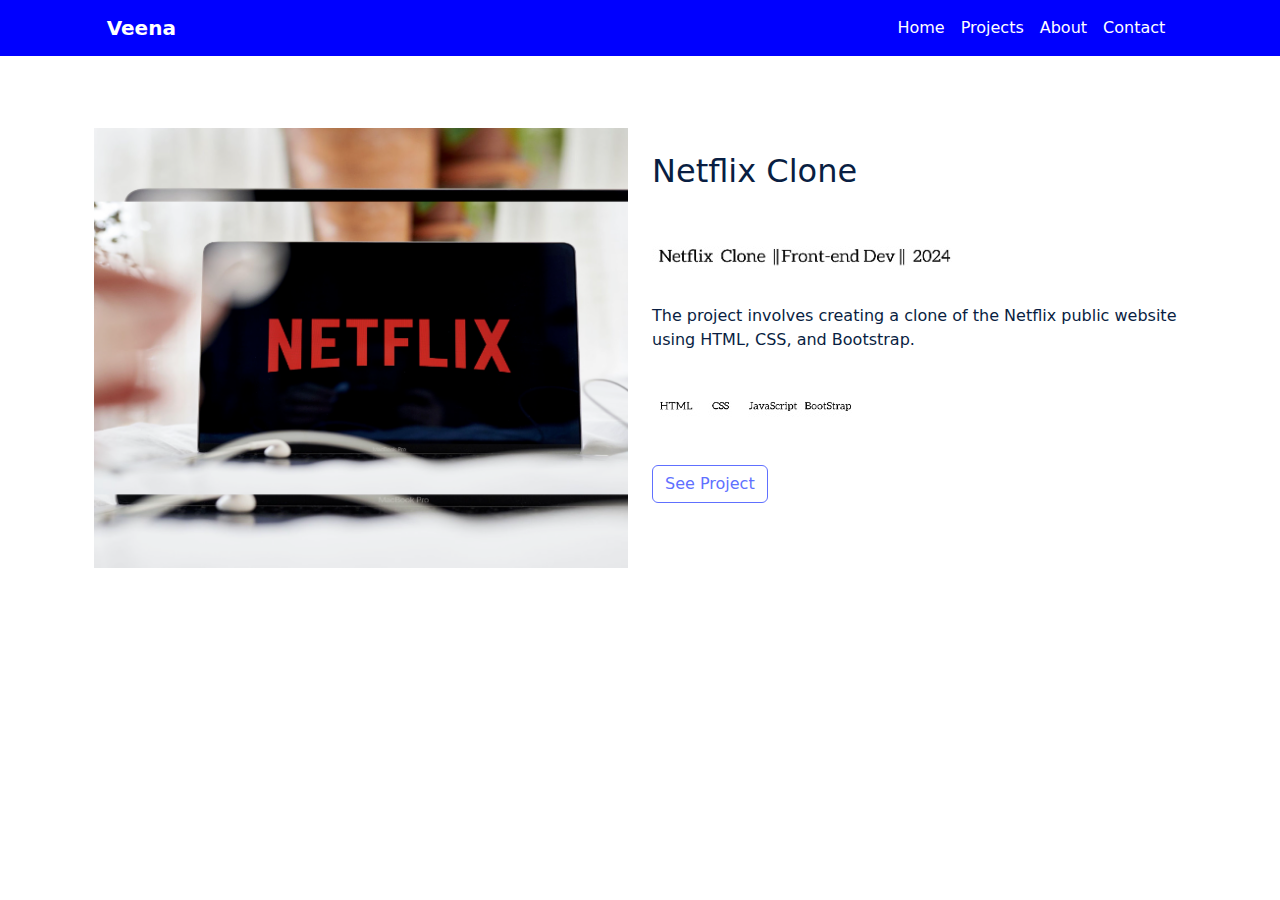
==== projectOne.html @ e5238b77 "Add files via upload" ====
<!DOCTYPE html>
<html lang="en">
<head>
    <meta charset="UTF-8">
    <meta name="viewport" content="width=device-width, initial-scale=1.0">
    <title>Veena V U, software developer | Portfolio Website</title>
    <link
      href="https://cdn.jsdelivr.net/npm/bootstrap@5.2.3/dist/css/bootstrap.min.css"
      rel="stylesheet"
      integrity="sha384-rbsA2VBKQhggwzxH7pPCaAqO46MgnOM80zW1RWuH61DGLwZJEdK2Kadq2F9CUG65"
      crossorigin="anonymous"
    />
    <link rel="stylesheet" href="style.css">
    <link href="https://maxcdn.bootstrapcdn.com/bootstrap/5.3.0/css/bootstrap.min.css" rel="stylesheet">

    <script
      defer
      src="https://cdn.jsdelivr.net/npm/bootstrap@5.2.3/dist/js/bootstrap.bundle.min.js"
      integrity="sha384-kenU1KFdBIe4zVF0s0G1M5b4hcpxyD9F7jL+jjXkk+Q2h455rYXK/7HAuoJl+0I4"
      crossorigin="anonymous"
    ></script>
    <script src="https://maxcdn.bootstrapcdn.com/bootstrap/5.3.0/js/bootstrap.bundle.min.js"></script>

</head>
<body>
  <div class="container-fluid" style="background-color: #00f;">
    <div class="row">
      <div class="col-md-10 mx-auto navbar navbar-expand-lg navbar-light">
        <a
          class="navbar-brand"
          href="index.html"
          style="color: #fff; font-weight: 700">Veena</a>
        <button
          class="navbar-toggler"
          type="button"
          data-toggle="collapse"
          data-target="#navbarNav"
          aria-controls="navbarNav"
          aria-expanded="false"
          aria-label="Toggle navigation">
          <span class="navbar-toggler-icon"></span>
        </button>


        <div
          class="collapse navbar-collapse justify-content-end"
          id="navbarNav">
          <ul class="navbar-nav">
            <li class="nav-item">
              <a class="nav-link" style="color: #fff" href="index.html">Home</a>
            </li>
            <li class="nav-item">
              <a class="nav-link" style="color: #fff" href="projectOne.html">Projects</a>
            </li>
            <li class="nav-item">
              <a class="nav-link" style="color: #fff" href="about.html">About</a>
            </li>
            <li class="nav-item">
              <a class="nav-link" style="color: #fff" href="contact.html">Contact</a>
            </li>
          </ul>
        </div>
      </div>
    </div>
  </div>


  
    <div class="container mt-5 p-4 rounded-4" style="background-color: #fff">
        <div class="row">
          <div class="col-md-6">
            <img
              src="images/net.png"
              alt="image description"
              style="width: 100%; height: auto"
            />
          </div>
          <div class="col-md-6 d-flex flex-column align-items-start">
            <div class="header py-4 mb-3" style="color: #091e42">
              <h2>Netflix Clone</h2>
            </div>
            <div class="frame mb-4">
              <img src="images/netflix-head.png" alt="frame description" />
            </div>
            <div class="paragraph mb-4" style="color: #091e42">
              <p>
                The project involves creating a clone of the Netflix public website
                 using HTML, CSS, and Bootstrap.
                               <br />
        
              </p>
            </div>
            <div class="frame mb-5">
              <img src="images/tile-foot.png" alt="language tags" />
            </div>
            <div class="col-md-3">
              <button
                class="btn btn-primary btn-block"
                style="
                  background: #fff;
                  color: #6070ff;
                  border: 1px solid #6070ff;
                "
              >
                See Project
              </button>
            </div>
          </div>
        </div>
        
            <div class="container mt-5" id="nxtbtn">
                <a href="projectTwo.html" class="btn btn-white" id="abtn">Next</a>
            </div>
        
        
      </div>


      

    
</body>
</html>
---- style.css ----
/* Bootstrap Empty CSS */
body {
    background-color: #e5e5e5;
  }
/* Button styling */

  .btn-white {
    background-color: #00f;
    border-color: #fff;
    color: black;
}
.btn-white:hover {
    background-color: #00f; 
    
}
#nxtbtn,#nxtbtn1,#nxtbtn2{
    display: flex;
    justify-content: space-evenly;
    align-items: end;
}

#abtn,#abtn1,#abtn2,#abtn3{
    font-size: 1rem;
    color: #fff;
    padding-left: 10px;
    padding-right: 10px;
    border-radius: 10px;
}
#abtn1,#abtn2{
    display: inline;
}
#btnTwo{
    display: flex;
    align-items:end;
}

/* header content */


#header_content{
        background-color: #fff;
        background-image: url(images/header\ background\ desktop.png);
        background-size: cover;
        background-position: center;
        margin-bottom: 10%;
}

/* social links */


.social-icons {
    list-style: none;
    padding: 0;
}
.social-icons li {
    display: inline-block;
    margin: 5px;
}
.social-icon {
    font-size: 24px;
    color: #fff;
    background-color: #000;
    border-radius: 50%;
    width: 50px;
    height: 50px;
    display: flex;
    align-items: center;
    justify-content: center;
    text-decoration: none;
}
.social-icon:hover {
    color: #ddd; /* Optional: Change color on hover */
}

/* .socials ul {
    list-style-type: none;
    display: flex;
    gap: 10px;
    margin: 1rem 0;
  }
  
  .footer-links .socials li {
    margin: 0;
    width: fit-content;
  }
  
  .socials li i {
    background-color: black;
    color: white;
    padding: 0.5rem;
    border-radius: 100%;
    width: 3rem;
    height: 3rem;
    display: flex;
    justify-content: center;
    align-items: center;
  } */
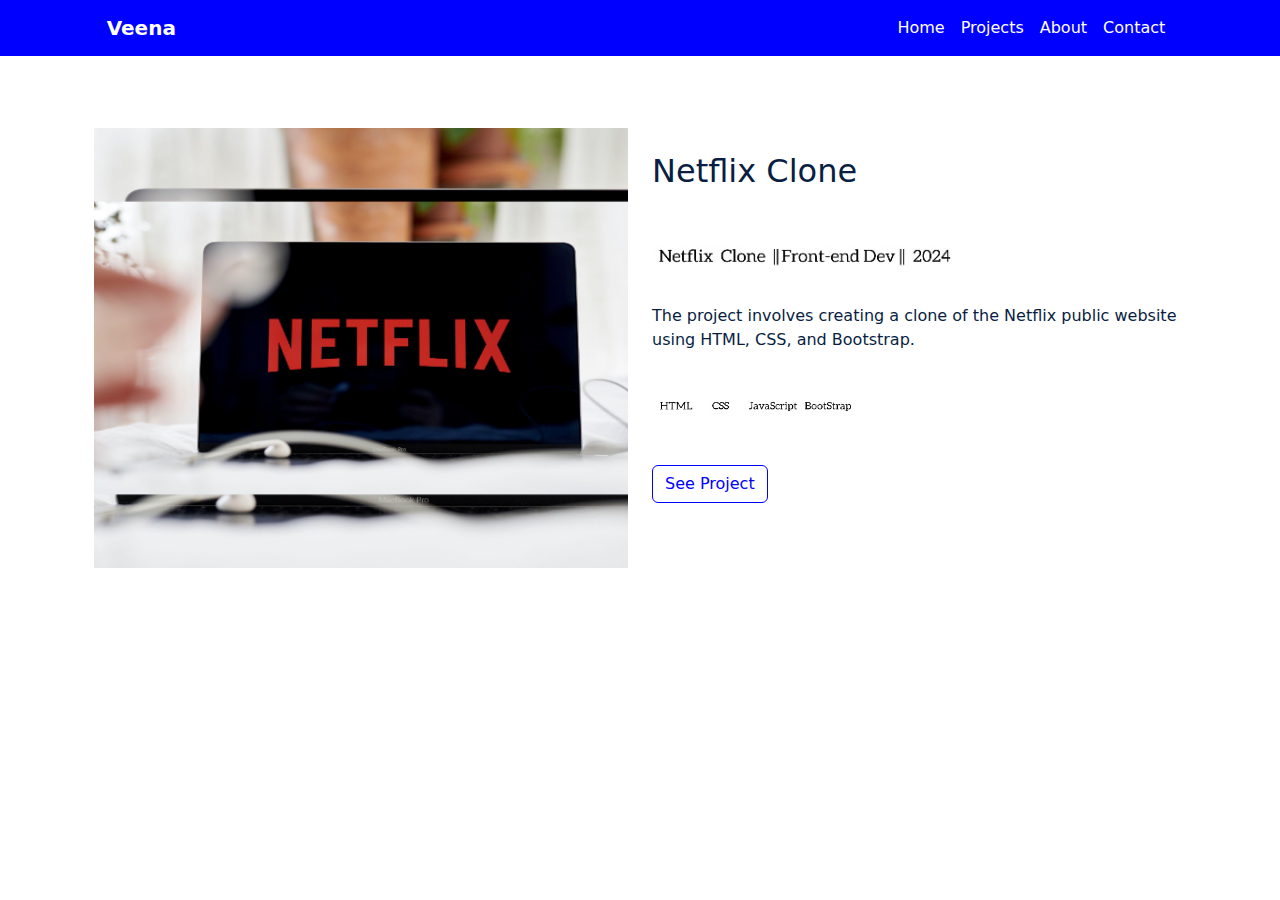
==== commit 16d5d627: "Update projectOne.html" ====
--- a/projectOne.html
+++ b/projectOne.html
@@ -94,16 +94,18 @@
               <img src="images/tile-foot.png" alt="language tags" />
             </div>
             <div class="col-md-3">
-              <button
-                class="btn btn-primary btn-block"
-                style="
-                  background: #fff;
-                  color: #6070ff;
-                  border: 1px solid #6070ff;
-                "
-              >
-                See Project
-              </button>
+              <a href="https://veenavu.github.io/NetflixNewRespo/" target="_blank">
+            <button
+            class="btn btn-primary btn-block"
+            style="
+              background: #fff;
+              color: #00f;
+              border: 1px solid #00f;
+            "
+          >
+            See Project
+          </button>
+          </a>
             </div>
           </div>
         </div>
@@ -120,4 +122,4 @@
 
     
 </body>
-</html>+</html>
